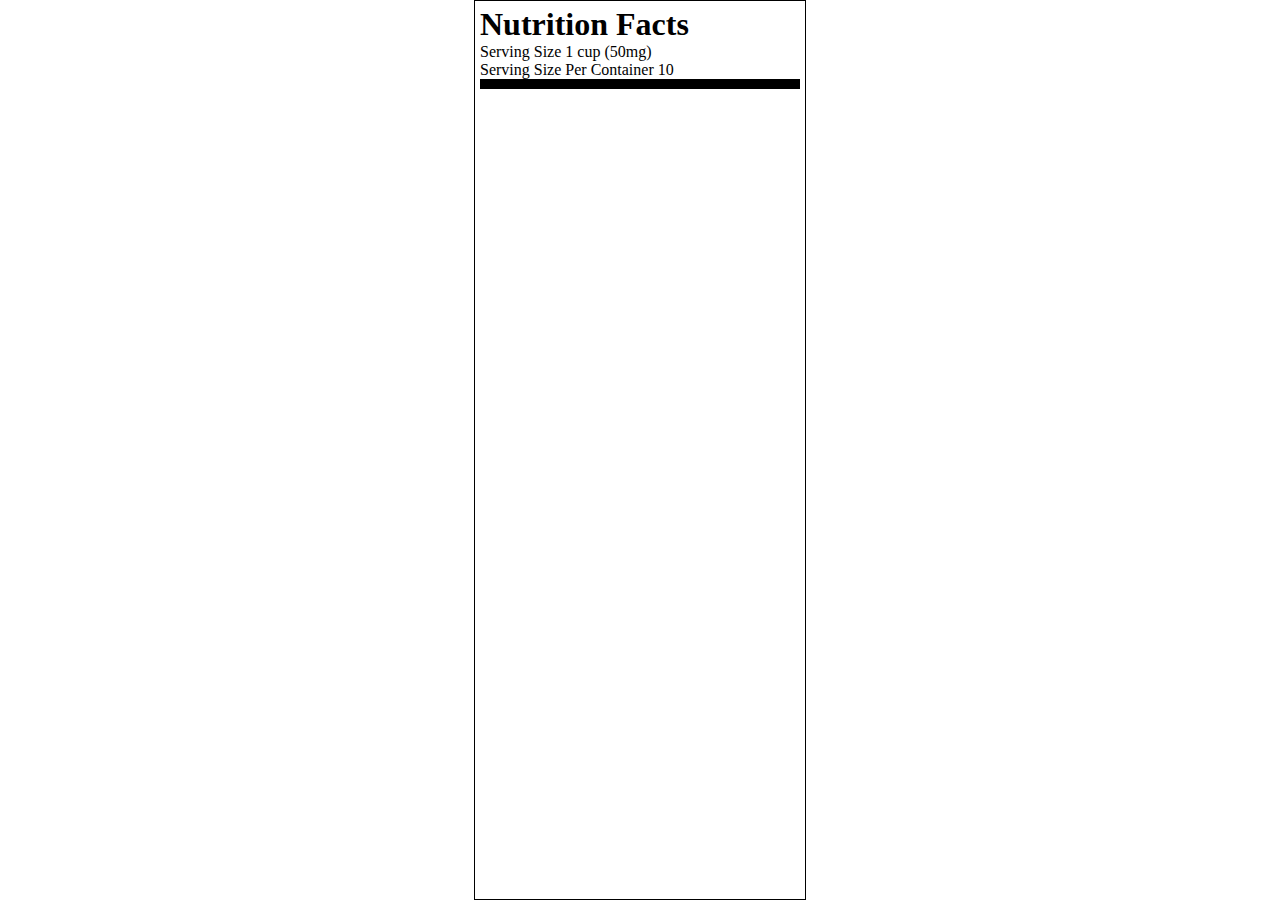
==== NutritionFacts.html @ e147132f "started with exercie 2" ====
<!DOCTYPE html>
<html lang="en">
<head>

	<meta charset="UTF-8">
	<title>Nutrition Facts</title>

	<style type="text/css" media="screen">
	
* {
	margin: 0;
	padding: 0;
}

	#container {
		width: 100vw;
		height: 100vh;
		display: flex;
		justify-content: center;
	}


	#label {
		width: 25%;
		padding: 5px;
		border: 1px solid black;
	}
	
hr[class="thick"] {
	height: 10px;
	background-color: black;
	border: none;
}

	</style>

</head>

<body>

<div id="container">

<div id="label">

	<header>
		<h1>Nutrition Facts</h1>
		<p>Serving Size 1 cup (50mg)</p>
		<p>Serving Size Per Container 10</p>
	</header>
	<hr class=thick>

</div>
</div>

</body>
</html>
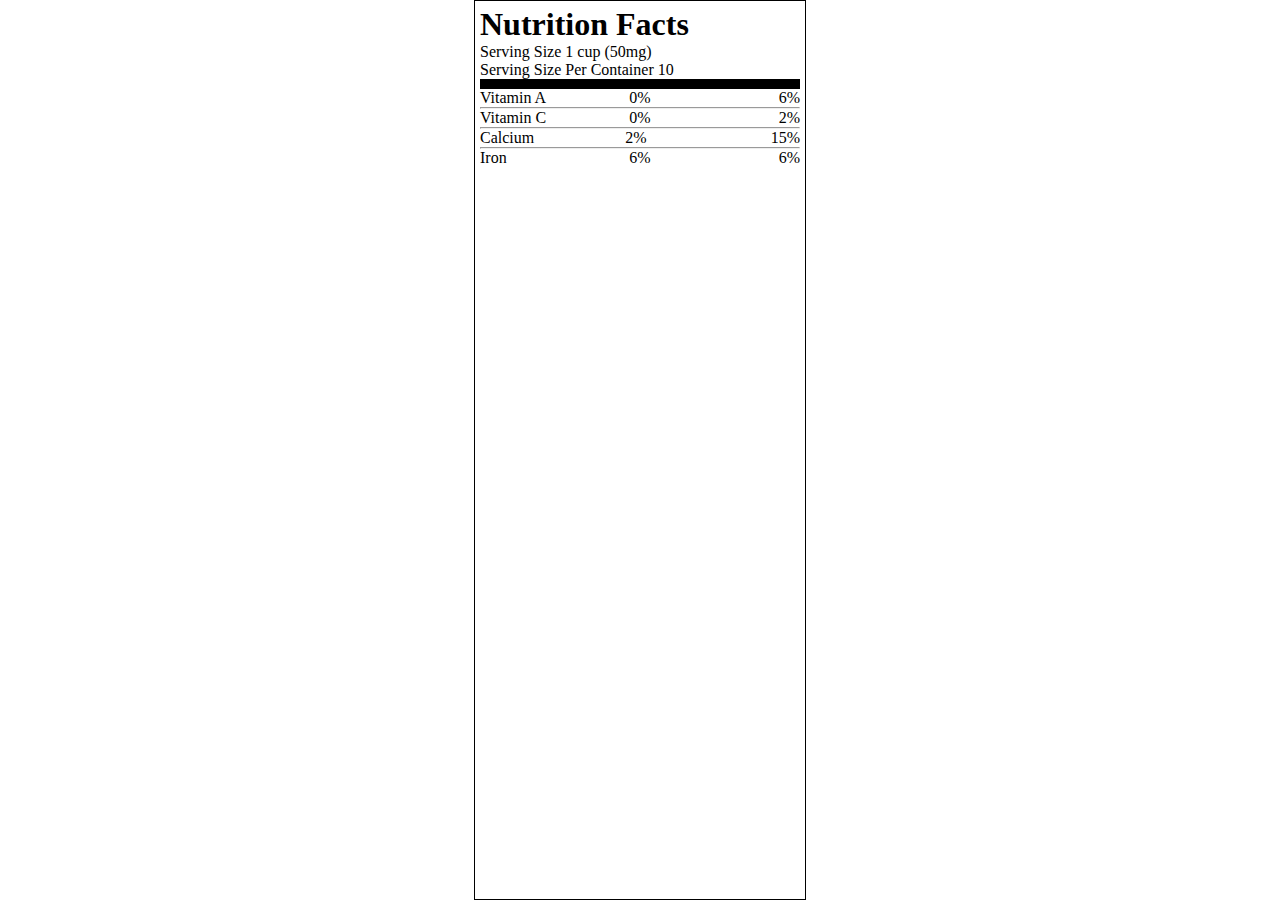
==== commit 81535294: "exercise 2 updated" ====
--- a/NutritionFacts.html
+++ b/NutritionFacts.html
@@ -32,6 +32,21 @@
 	border: none;
 }
 
+.vitamins {
+	display: flex;
+	flex-wrap: wrap;
+	flex-direction: row;
+	justify-content: space-between;
+}
+
+.vitamins hr {
+	width: 100%;
+}
+
+.vitamins .first, .vitamins .second {
+	flex-basis: 40%;
+}
+
 	</style>
 
 </head>
@@ -49,6 +64,24 @@
 	</header>
 	<hr class=thick>
 
+	<div class="vitamins">
+		<p class="first">Vitamin A</p>
+		<p class="second">0%</p>
+		<p>6%</p>
+		<hr>
+		<p class="first">Vitamin C</p>
+		<p class="second">0%</p>
+		<p>2%</p>
+		<hr>
+		<p class="first">Calcium</p>
+		<p class="second">2%</p>
+		<p>15%</p>
+		<hr>
+		<p class="first">Iron</p>
+		<p class="second">6%</p>
+		<p>6%</p>					
+	</div>
+
 </div>
 </div>
 
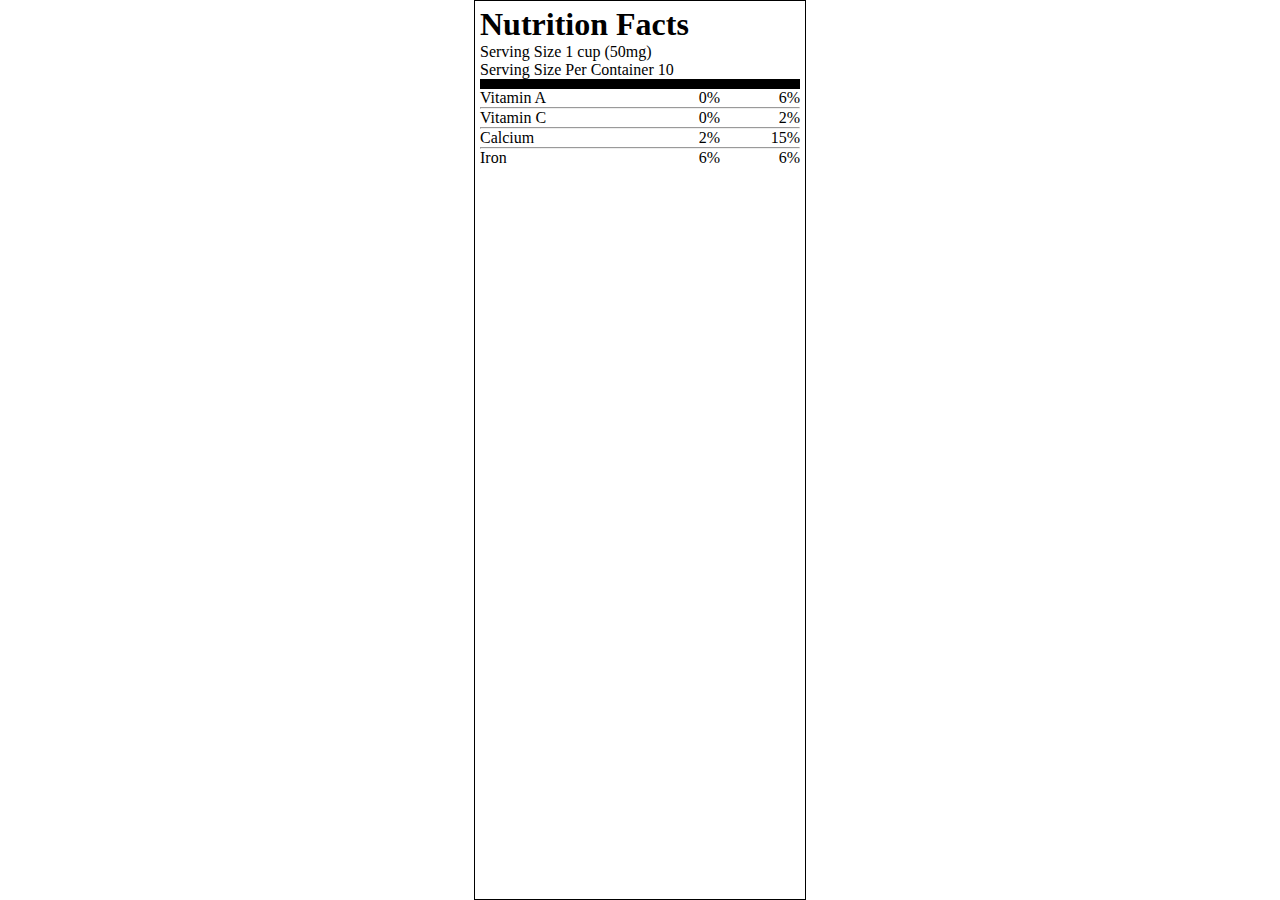
==== commit a788863f: "exercise 2 updated" ====
--- a/NutritionFacts.html
+++ b/NutritionFacts.html
@@ -43,8 +43,14 @@
 	width: 100%;
 }
 
-.vitamins .first, .vitamins .second {
-	flex-basis: 40%;
+.vitamins p {
+	flex-basis: 20%;
+	text-align: right;
+}
+
+.vitamins .first {
+	flex-basis: 50%;
+	text-align: left;
 }
 
 	</style>
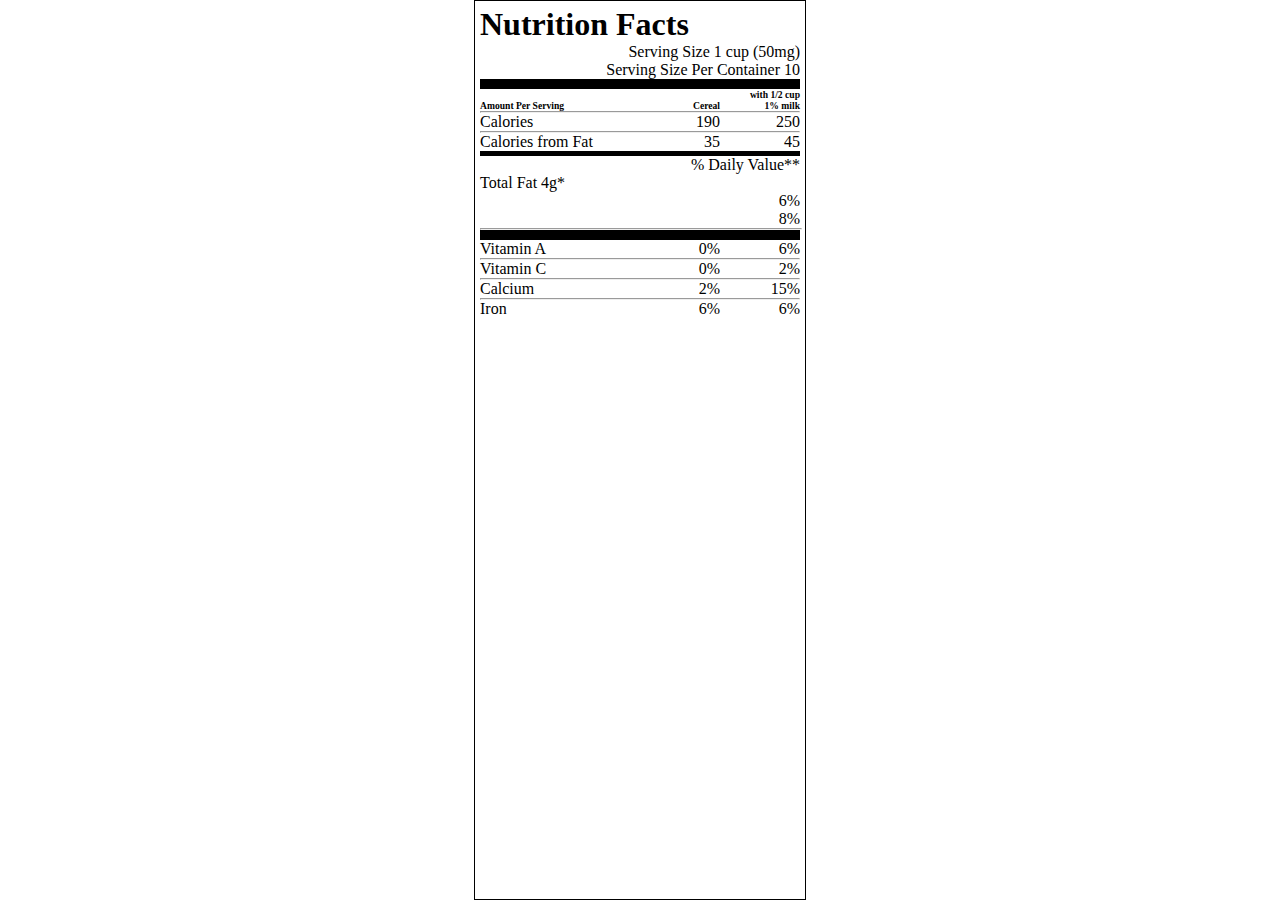
==== commit 2f7ba022: "exercise 2 updated" ====
--- a/NutritionFacts.html
+++ b/NutritionFacts.html
@@ -12,45 +12,57 @@
 	padding: 0;
 }
 
-	#container {
-		width: 100vw;
-		height: 100vh;
-		display: flex;
-		justify-content: center;
-	}
+#container {
+	width: 100vw;
+	height: 100vh;
+	display: flex;
+	justify-content: center;
+}
 
 
-	#label {
-		width: 25%;
-		padding: 5px;
-		border: 1px solid black;
-	}
+#label {
+	width: 25%;
+	padding: 5px;
+	border: 1px solid black;
+}
 	
-hr[class="thick"] {
+.thick {
 	height: 10px;
 	background-color: black;
 	border: none;
 }
 
-.vitamins {
+.medium {
+	height: 5px;
+	background-color: black;
+	border: none;
+}
+
+.calories, .vitamins {
 	display: flex;
 	flex-wrap: wrap;
 	flex-direction: row;
 	justify-content: space-between;
+	align-items: flex-end;
 }
 
-.vitamins hr {
+hr {
 	width: 100%;
 }
 
-.vitamins p {
+p {
 	flex-basis: 20%;
 	text-align: right;
 }
 
-.vitamins .first {
+.first {
 	flex-basis: 50%;
 	text-align: left;
+}
+
+.small {
+	font-size: 0.6em;
+	font-weight: bold;
 }
 
 	</style>
@@ -68,23 +80,51 @@
 		<p>Serving Size 1 cup (50mg)</p>
 		<p>Serving Size Per Container 10</p>
 	</header>
+
+	<hr class=thick>
+
+	<div class="calories">
+		<p class="small first">Amount Per Serving</p>
+		<p class="small">Cereal</p>
+		<p class="small">with 1/2 cup 1% milk</p>
+		<hr>
+		<p class="first">Calories</p>
+		<p>190</p>
+		<p>250</p>
+		<hr>
+		<p class="first">Calories from Fat</p>
+		<p>35</p>
+		<p>45</p>
+	</div>
+
+	<hr class=medium>
+
+	<p style='text-align:right'>% Daily Value**</p>
+
+	<div class="content">
+		<p class="first">Total Fat 4g*</p>
+		<p>6%</p>
+		<p>8%</p>
+		<hr>
+	</div>
+
 	<hr class=thick>
 
 	<div class="vitamins">
 		<p class="first">Vitamin A</p>
-		<p class="second">0%</p>
+		<p>0%</p>
 		<p>6%</p>
 		<hr>
 		<p class="first">Vitamin C</p>
-		<p class="second">0%</p>
+		<p>0%</p>
 		<p>2%</p>
 		<hr>
 		<p class="first">Calcium</p>
-		<p class="second">2%</p>
+		<p>2%</p>
 		<p>15%</p>
 		<hr>
 		<p class="first">Iron</p>
-		<p class="second">6%</p>
+		<p>6%</p>
 		<p>6%</p>					
 	</div>
 
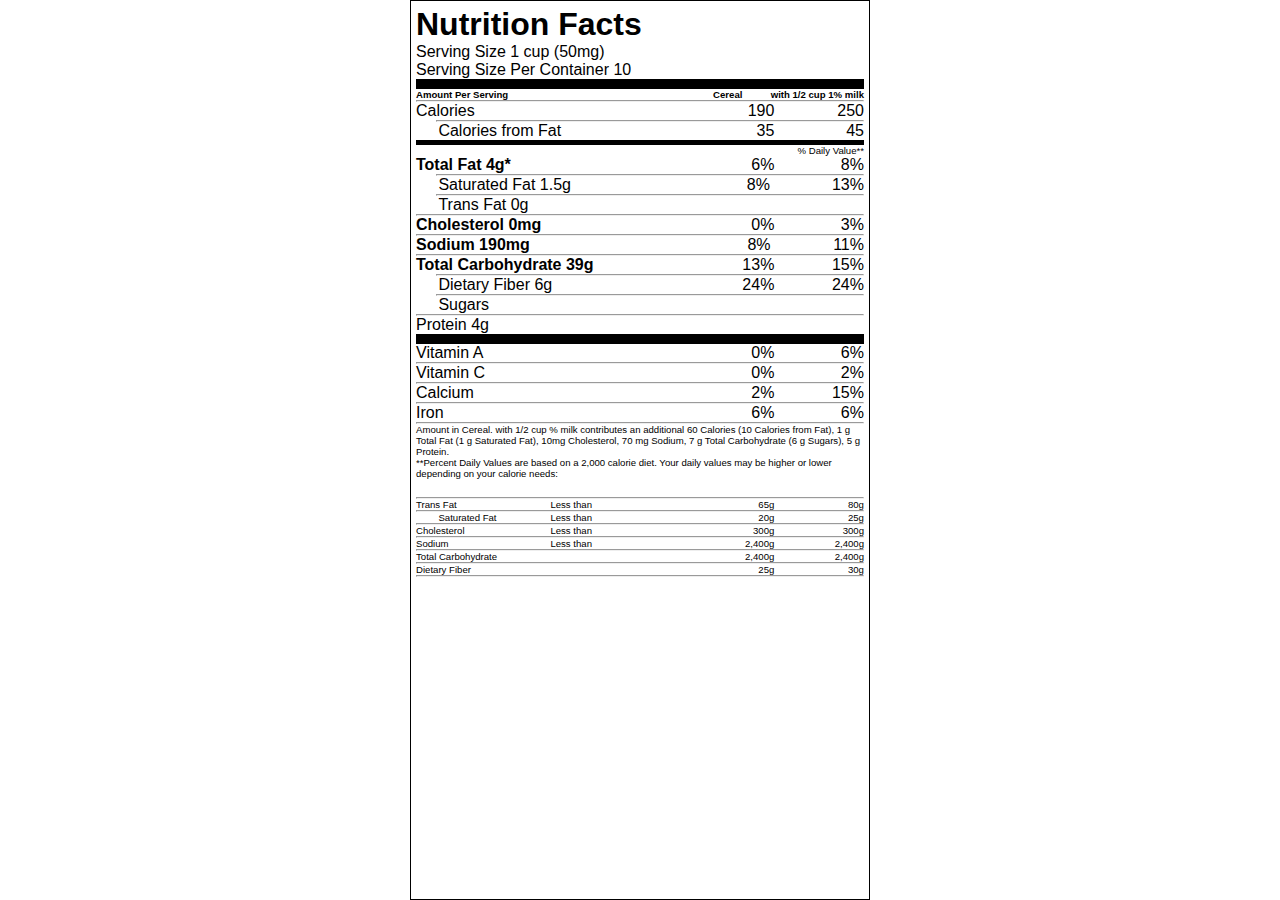
==== commit b4b70471: "exercise almost done" ====
--- a/NutritionFacts.html
+++ b/NutritionFacts.html
@@ -10,6 +10,7 @@
 * {
 	margin: 0;
 	padding: 0;
+	font-family: arial;
 }
 
 #container {
@@ -21,7 +22,7 @@
 
 
 #label {
-	width: 25%;
+	width: 35%;
 	padding: 5px;
 	border: 1px solid black;
 }
@@ -38,7 +39,7 @@
 	border: none;
 }
 
-.calories, .vitamins {
+.calories, .content, .vitamins, .other {
 	display: flex;
 	flex-wrap: wrap;
 	flex-direction: row;
@@ -50,18 +51,56 @@
 	width: 100%;
 }
 
-p {
+.short {
+	width: 95%;
+	margin-left: auto;
+}
+
+.calories, .content, .vitamins p {
+	flex-basis: 15%;
+	text-align: right;
+}
+
+div .first {
+	flex-basis: 60%;
+	text-align: left;
+}
+
+div .indent {
+	margin-left: 5%;
+	flex-basis: 55%;
+	text-align: left;
+}
+
+.other p {
 	flex-basis: 20%;
 	text-align: right;
 }
 
-.first {
-	flex-basis: 50%;
+div .first_small {
+	flex-basis: 30%;
+	text-align: left;
+}
+
+div .indent_small {
+	padding-left: 5%;
+	flex-basis: 25%;
 	text-align: left;
 }
 
 .small {
 	font-size: 0.6em;
+}
+
+.left {
+	text-align: left;
+}
+
+.right {
+	text-align: right;
+}
+
+.bold {
 	font-weight: bold;
 }
 
@@ -84,28 +123,53 @@
 	<hr class=thick>
 
 	<div class="calories">
-		<p class="small first">Amount Per Serving</p>
-		<p class="small">Cereal</p>
-		<p class="small">with 1/2 cup 1% milk</p>
+		<p class="small first bold">Amount Per Serving</p>
+		<p class="small bold">Cereal</p>
+		<p class="small bold">with 1/2 cup 1% milk</p>
 		<hr>
 		<p class="first">Calories</p>
 		<p>190</p>
 		<p>250</p>
-		<hr>
-		<p class="first">Calories from Fat</p>
+		<hr class="short">
+		<p class="indent">Calories from Fat</p>
 		<p>35</p>
 		<p>45</p>
 	</div>
 
 	<hr class=medium>
 
-	<p style='text-align:right'>% Daily Value**</p>
+	<p class="small right">% Daily Value**</p>
 
 	<div class="content">
-		<p class="first">Total Fat 4g*</p>
+		<p class="first bold">Total Fat 4g*</p>
 		<p>6%</p>
 		<p>8%</p>
-		<hr>
+		<hr class="short">
+		<p class="indent">Saturated Fat 1.5g</p>
+		<p>8%</p>
+		<p>13%</p>
+		<hr class="short">
+		<p class="indent">Trans Fat 0g</p>
+		<hr>
+		<p class="first bold">Cholesterol 0mg</p>
+		<p>0%</p>
+		<p>3%</p>
+		<hr>
+		<p class="first bold">Sodium 190mg</p>
+		<p>8%</p>
+		<p>11%</p>
+		<hr>
+		<p class="first bold">Total Carbohydrate 39g</p>
+		<p>13%</p>
+		<p>15%</p>
+		<hr class="short">
+		<p class="indent">Dietary Fiber 6g</p>
+		<p>24%</p>
+		<p>24%</p>
+		<hr class="short">
+		<p class="indent">Sugars</p>
+		<hr>
+		<p class="first">Protein 4g</p>
 	</div>
 
 	<hr class=thick>
@@ -125,8 +189,49 @@
 		<hr>
 		<p class="first">Iron</p>
 		<p>6%</p>
-		<p>6%</p>					
-	</div>
+		<p>6%</p>
+		<hr>					
+	</div>
+
+<p class="small left">Amount in Cereal. with 1/2 cup % milk contributes an additional 60 Calories (10 Calories from Fat), 1 g Total Fat (1 g Saturated Fat), 10mg Cholesterol, 70 mg Sodium, 7 g Total Carbohydrate (6 g Sugars), 5 g Protein.</p>
+<p class="small left">**Percent Daily Values are based on a 2,000 calorie diet. Your daily values may be higher or lower depending on your calorie needs:</p>
+<br>
+
+	<div class="other small">
+		<hr>
+		<p class="first_small left">Trans Fat</p>
+		<p class="first_small left">Less than</p>
+		<p>65g</p>
+		<p>80g</p>
+		<hr>
+		<p class="first_small indent_small">Saturated Fat</p>
+		<p class="first_small left">Less than</p>
+		<p class="left">20g</p>
+		<p>25g</p>
+		<hr>	
+		<p class="first_small left">Cholesterol</p>
+		<p class="first_small left">Less than</p>
+		<p>300g</p>
+		<p>300g</p>
+		<hr>
+		<p class="first_small left">Sodium</p>
+		<p class="first_small left">Less than</p>
+		<p>2,400g</p>
+		<p>2,400g</p>
+		<hr>
+		<p class="first_small left">Total Carbohydrate</p>
+		<p class="first_small left"></p>
+		<p>2,400g</p>
+		<p>2,400g</p>
+		<hr>	
+		<p class="first_small left">Dietary Fiber</p>
+		<p class="first_small left"></p>
+		<p>25g</p>
+		<p>30g</p>
+		<hr>							
+	</div>
+
+
 
 </div>
 </div>
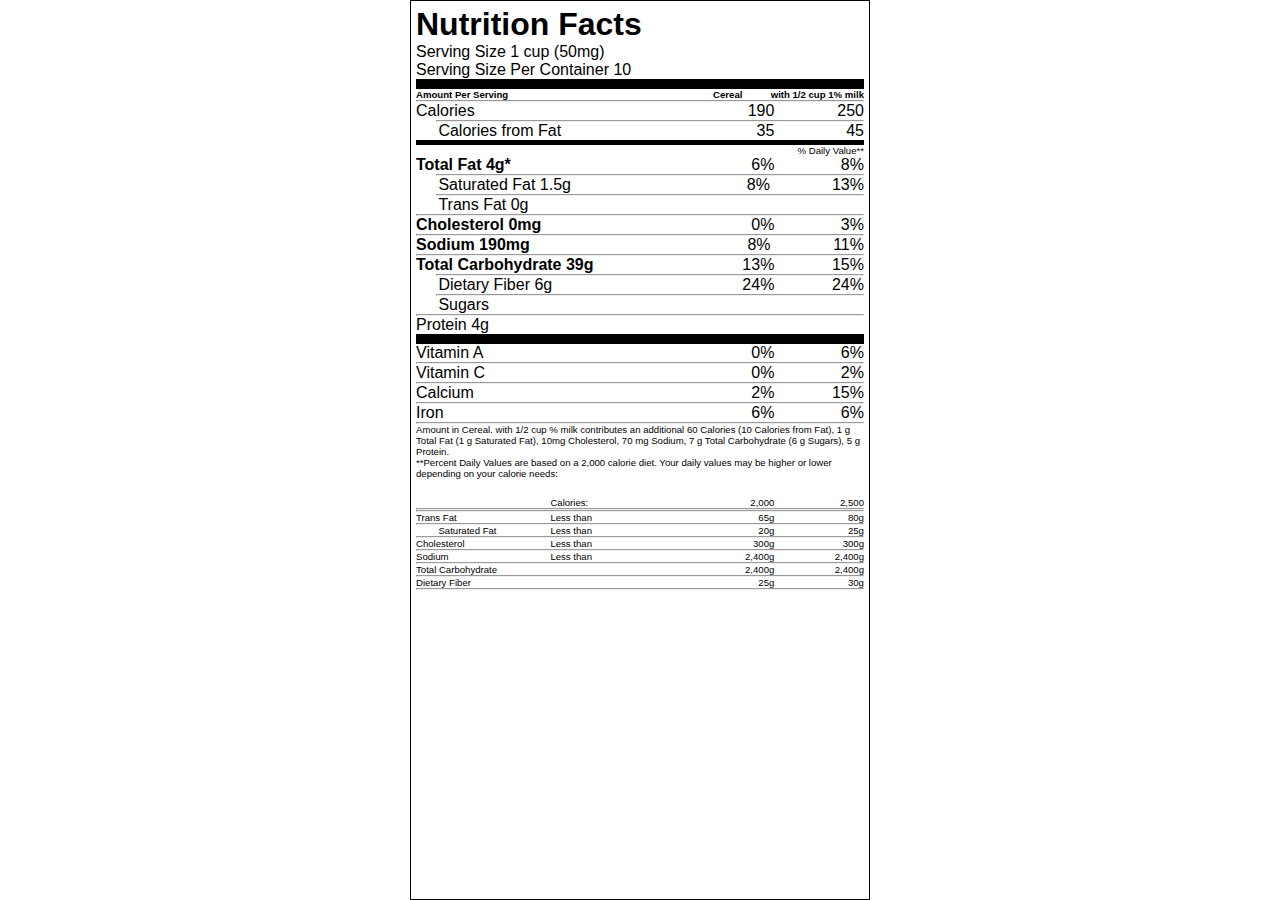
==== commit 187783ec: "exercise almost done" ====
--- a/NutritionFacts.html
+++ b/NutritionFacts.html
@@ -198,6 +198,11 @@
 <br>
 
 	<div class="other small">
+		<p class="first_small left"></p>
+		<p class="first_small left">Calories:</p>
+		<p>2,000</p>
+		<p>2,500</p>
+		<hr>
 		<hr>
 		<p class="first_small left">Trans Fat</p>
 		<p class="first_small left">Less than</p>
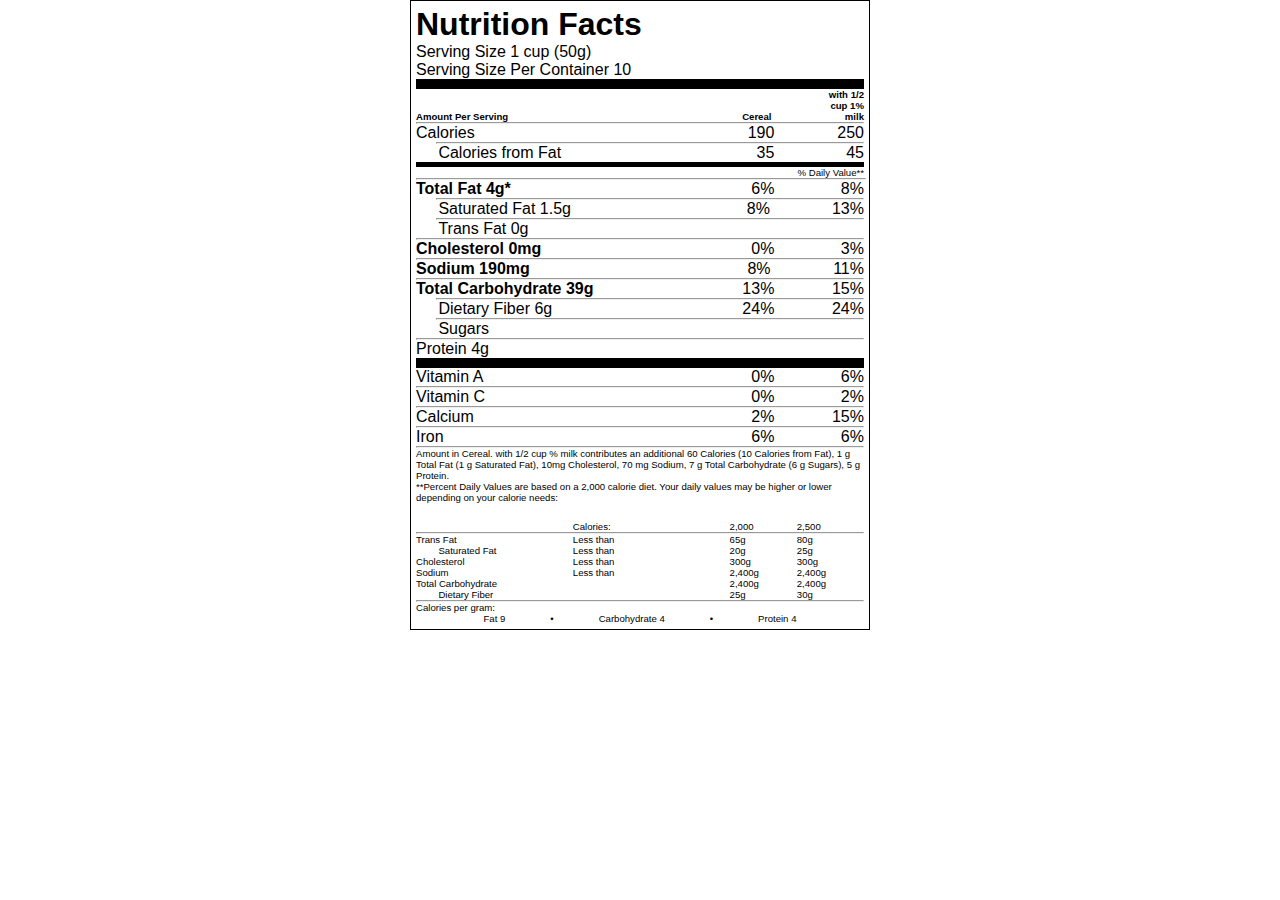
==== commit 7ae3896e: "exercise 2 updates" ====
--- a/NutritionFacts.html
+++ b/NutritionFacts.html
@@ -6,6 +6,8 @@
 	<title>Nutrition Facts</title>
 
 	<style type="text/css" media="screen">
+
+/*Resetting default values and using a*/
 	
 * {
 	margin: 0;
@@ -15,16 +17,20 @@
 
 #container {
 	width: 100vw;
-	height: 100vh;
 	display: flex;
 	justify-content: center;
 }
-
 
 #label {
 	width: 35%;
 	padding: 5px;
 	border: 1px solid black;
+}
+
+/*Constructing the dividers using hr plus classes*/
+
+hr {
+	width: 100%;
 }
 	
 .thick {
@@ -38,6 +44,13 @@
 	background-color: black;
 	border: none;
 }
+
+.short {
+	width: 95%;
+	margin-left: auto;
+}
+
+/*Setting up three different types of flex boxes for the different tables depending on the required formatting*/
 
 .calories, .content, .vitamins, .other {
 	display: flex;
@@ -47,17 +60,8 @@
 	align-items: flex-end;
 }
 
-hr {
-	width: 100%;
-}
-
-.short {
-	width: 95%;
-	margin-left: auto;
-}
-
 .calories, .content, .vitamins p {
-	flex-basis: 15%;
+	flex-basis: 20%;
 	text-align: right;
 }
 
@@ -73,29 +77,30 @@
 }
 
 .other p {
-	flex-basis: 20%;
-	text-align: right;
-}
-
-div .first_small {
+	flex-basis: 15%;
+}
+
+div .first_four_cols {
+	flex-basis: 35%;
+}
+
+div .indent_four_cols {
+	padding-left: 5%;
 	flex-basis: 30%;
-	text-align: left;
-}
-
-div .indent_small {
-	padding-left: 5%;
-	flex-basis: 25%;
-	text-align: left;
-}
+}
+
+.final {
+	display: flex;
+	flex-direction: row;
+	justify-content: space-around;
+}
+
+/*Applying text styling*/
 
 .small {
 	font-size: 0.6em;
 }
 
-.left {
-	text-align: left;
-}
-
 .right {
 	text-align: right;
 }
@@ -116,16 +121,16 @@
 
 	<header>
 		<h1>Nutrition Facts</h1>
-		<p>Serving Size 1 cup (50mg)</p>
+		<p>Serving Size 1 cup (50g)</p>
 		<p>Serving Size Per Container 10</p>
 	</header>
 
 	<hr class=thick>
 
 	<div class="calories">
-		<p class="small first bold">Amount Per Serving</p>
+		<p class="first small bold">Amount Per Serving</p>
 		<p class="small bold">Cereal</p>
-		<p class="small bold">with 1/2 cup 1% milk</p>
+		<p class="small bold">with 1/2 <br> cup 1% <br> milk</p>
 		<hr>
 		<p class="first">Calories</p>
 		<p>190</p>
@@ -140,6 +145,8 @@
 
 	<p class="small right">% Daily Value**</p>
 
+	<hr>
+
 	<div class="content">
 		<p class="first bold">Total Fat 4g*</p>
 		<p>6%</p>
@@ -193,50 +200,53 @@
 		<hr>					
 	</div>
 
-<p class="small left">Amount in Cereal. with 1/2 cup % milk contributes an additional 60 Calories (10 Calories from Fat), 1 g Total Fat (1 g Saturated Fat), 10mg Cholesterol, 70 mg Sodium, 7 g Total Carbohydrate (6 g Sugars), 5 g Protein.</p>
-<p class="small left">**Percent Daily Values are based on a 2,000 calorie diet. Your daily values may be higher or lower depending on your calorie needs:</p>
+<p class="small">Amount in Cereal. with 1/2 cup % milk contributes an additional 60 Calories (10 Calories from Fat), 1 g Total Fat (1 g Saturated Fat), 10mg Cholesterol, 70 mg Sodium, 7 g Total Carbohydrate (6 g Sugars), 5 g Protein.</p>
+<p class="small">**Percent Daily Values are based on a 2,000 calorie diet. Your daily values may be higher or lower depending on your calorie needs:</p>
 <br>
 
 	<div class="other small">
-		<p class="first_small left"></p>
-		<p class="first_small left">Calories:</p>
+		<p class="first_four_cols"></p>
+		<p class="first_four_cols">Calories:</p>
 		<p>2,000</p>
 		<p>2,500</p>
 		<hr>
-		<hr>
-		<p class="first_small left">Trans Fat</p>
-		<p class="first_small left">Less than</p>
+		<p class="first_four_cols">Trans Fat</p>
+		<p class="first_four_cols">Less than</p>
 		<p>65g</p>
 		<p>80g</p>
-		<hr>
-		<p class="first_small indent_small">Saturated Fat</p>
-		<p class="first_small left">Less than</p>
-		<p class="left">20g</p>
-		<p>25g</p>
-		<hr>	
-		<p class="first_small left">Cholesterol</p>
-		<p class="first_small left">Less than</p>
+		<p class="first_four_cols indent_four_cols">Saturated Fat</p>
+		<p class="first_four_cols">Less than</p>
+		<p class="">20g</p>
+		<p>25g</p>	
+		<p class="first_four_cols">Cholesterol</p>
+		<p class="first_four_cols">Less than</p>
 		<p>300g</p>
 		<p>300g</p>
-		<hr>
-		<p class="first_small left">Sodium</p>
-		<p class="first_small left">Less than</p>
+		<p class="first_four_cols">Sodium</p>
+		<p class="first_four_cols">Less than</p>
 		<p>2,400g</p>
 		<p>2,400g</p>
-		<hr>
-		<p class="first_small left">Total Carbohydrate</p>
-		<p class="first_small left"></p>
+		<p class="first_four_cols">Total Carbohydrate</p>
+		<p class="first_four_cols"></p>
 		<p>2,400g</p>
-		<p>2,400g</p>
-		<hr>	
-		<p class="first_small left">Dietary Fiber</p>
-		<p class="first_small left"></p>
+		<p>2,400g</p>	
+		<p class="first_four_cols indent_four_cols">Dietary Fiber</p>
+		<p class="first_four_cols"></p>
 		<p>25g</p>
 		<p>30g</p>
 		<hr>							
 	</div>
 
-
+<p class="small">Calories per gram:</p>
+<div class="final small">
+	<p></p>
+	<p>Fat 9</p>
+	<p>&#8226</p>
+	<p>Carbohydrate 4</p>
+	<p>&#8226</p>
+	<p>Protein 4</p>
+	<p></p>
+</div>
 
 </div>
 </div>
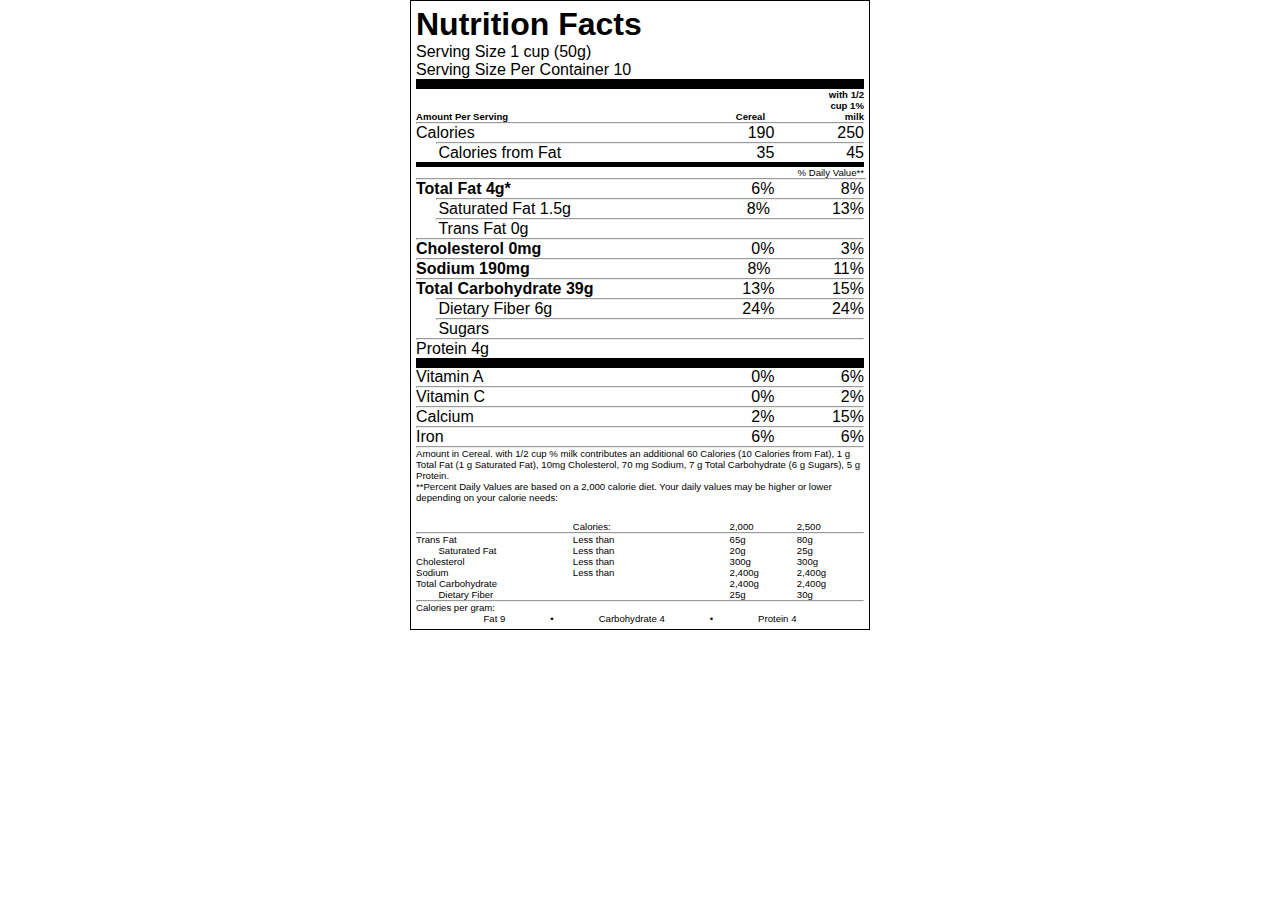
==== commit 7f2288b1: "automatic linebreak" ====
--- a/NutritionFacts.html
+++ b/NutritionFacts.html
@@ -95,6 +95,10 @@
 	justify-content: space-around;
 }
 
+.linebreak {
+	max-width: 5em;
+}
+
 /*Applying text styling*/
 
 .small {
@@ -130,7 +134,7 @@
 	<div class="calories">
 		<p class="first small bold">Amount Per Serving</p>
 		<p class="small bold">Cereal</p>
-		<p class="small bold">with 1/2 <br> cup 1% <br> milk</p>
+		<p class="small bold linebreak">with 1/2 cup 1% milk</p>
 		<hr>
 		<p class="first">Calories</p>
 		<p>190</p>
